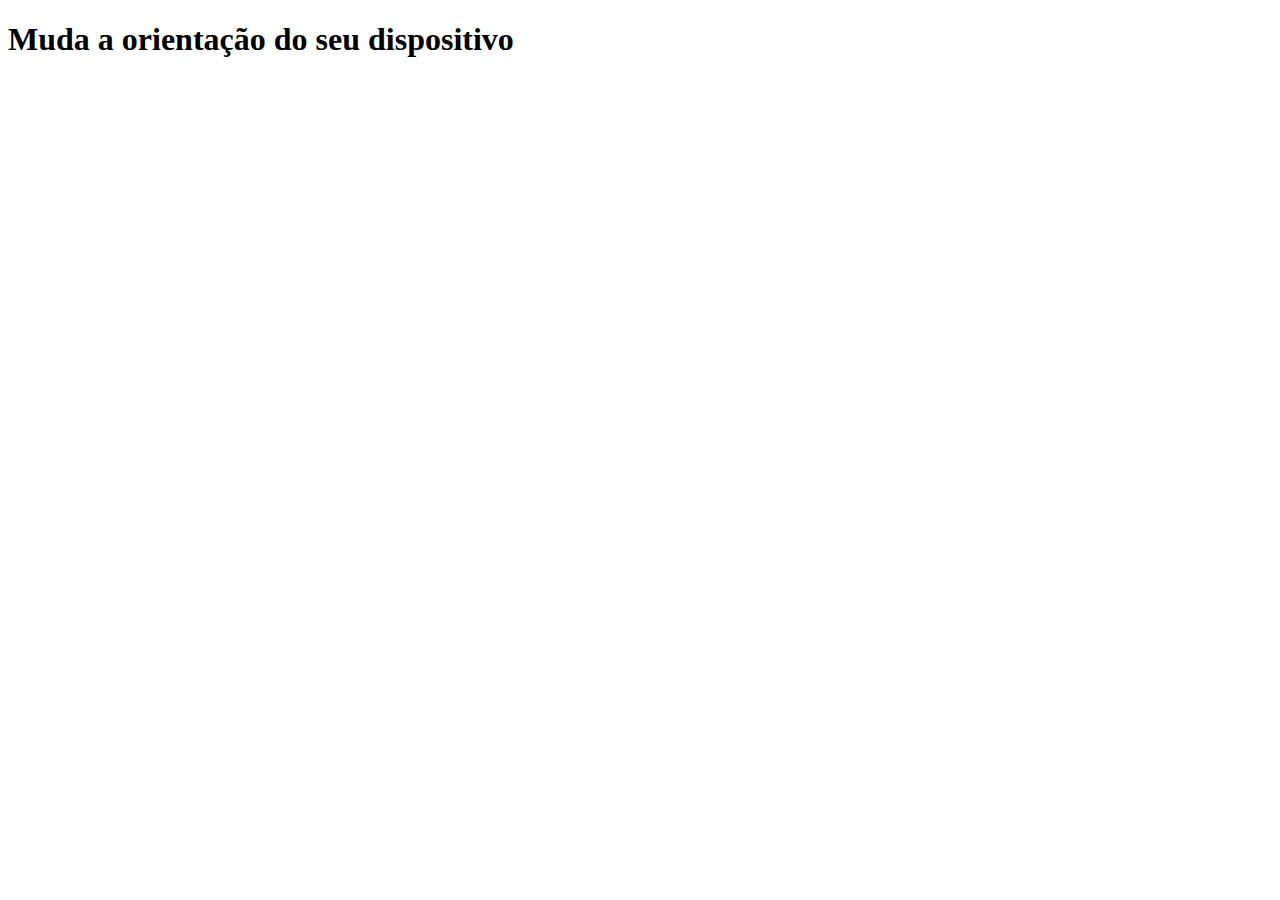
==== MQ2/index.html @ d8cc7e2f "Initial commit" ====
<!DOCTYPE html>
<html lang="pt-br">
<head>
    <meta charset="UTF-8">
    <meta http-equiv="X-UA-Compatible" content="IE=edge">
    <meta name="viewport" content="width=device-width, initial-scale=1.0">
    <title>Media features</title>
    <link rel="stylesheet" href="estilos" media="all"> <!--Configurações adicioais-->
    <link rel="stylesheet" href="retrato.css" media="screen and (orientation:portrait)"> <!--Configurações para tela em modo retrato-->
    <link rel="stylesheet" href="paisagem.css" media="screen and (orientation:ladscape)"><!--Configurações para tela em modo paisagem-->
</head>
<body>
    <h1>Muda a orientação do seu dispositivo</h1>
</body>
</html>
---- MQ2/retrato.css ----
/*Aparelho deitado (modo landscape, modo paisagem)*/
@charset "UTF-8";
---- MQ2/paisagem.css ----
/*Aparelho em pé (modo portrait, modo paisagem)*/
@charset "UTF-8";
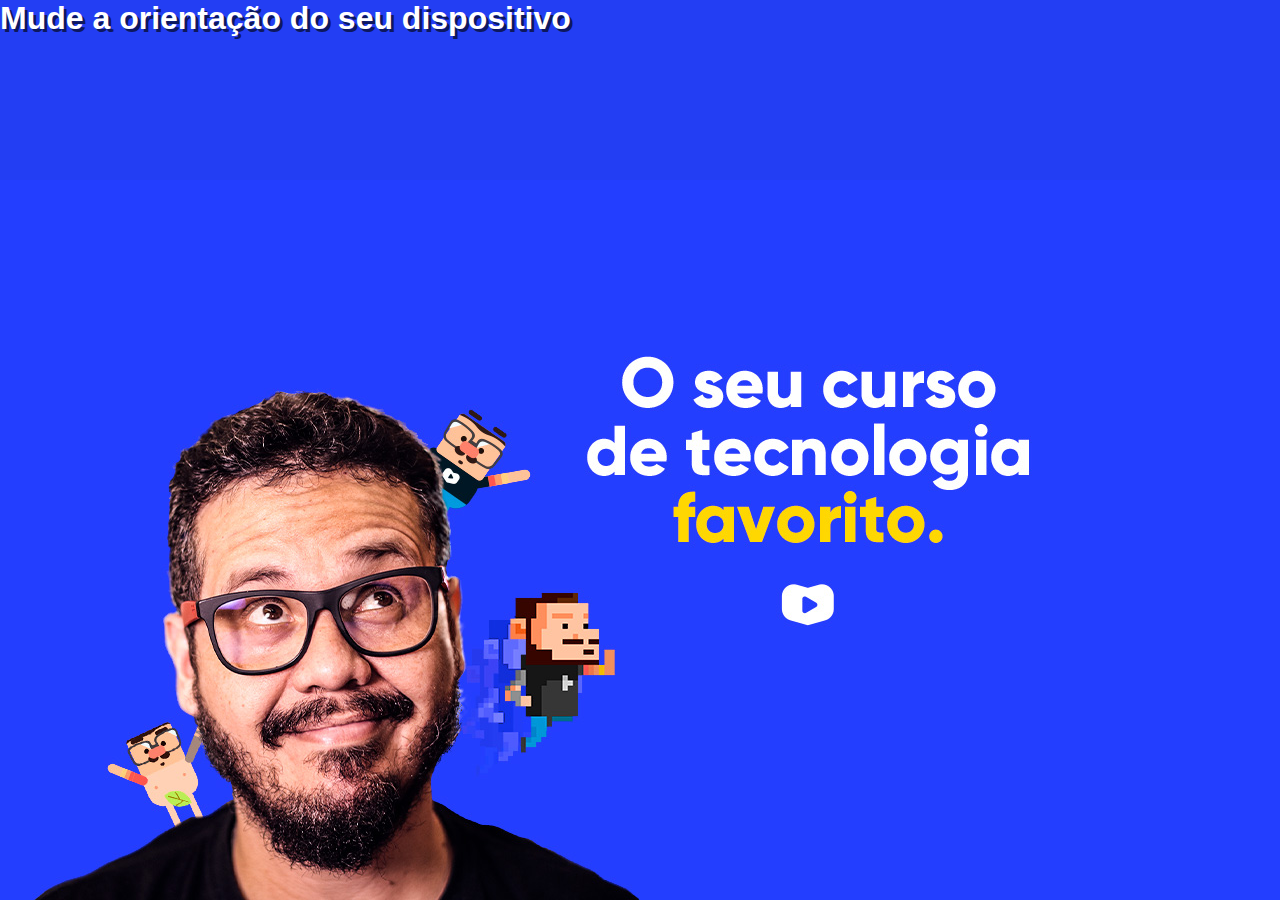
==== commit ae9022ab: "configurado retrato e paisagem" ====
--- a/MQ2/index.html
+++ b/MQ2/index.html
@@ -5,11 +5,11 @@
     <meta http-equiv="X-UA-Compatible" content="IE=edge">
     <meta name="viewport" content="width=device-width, initial-scale=1.0">
     <title>Media features</title>
-    <link rel="stylesheet" href="estilos" media="all"> <!--Configurações adicioais-->
+    <link rel="stylesheet" href="all.css" media="all"> <!--Configurações adicioais-->
     <link rel="stylesheet" href="retrato.css" media="screen and (orientation:portrait)"> <!--Configurações para tela em modo retrato-->
-    <link rel="stylesheet" href="paisagem.css" media="screen and (orientation:ladscape)"><!--Configurações para tela em modo paisagem-->
+    <link rel="stylesheet" href="paisagem.css" media="screen and (orientation:landscape)"><!--Configurações para tela em modo paisagem-->
 </head>
 <body>
-    <h1>Muda a orientação do seu dispositivo</h1>
+    <h1>Mude a orientação do seu dispositivo</h1>
 </body>
-</html>+</html> --- a/MQ2/all.css
+++ b/MQ2/all.css
@@ -0,0 +1,19 @@
+/*Configurações adicionais*/
+@charset "UTF-8";
+
+*{
+    margin: 0px;
+    padding: 0px;
+    font-family: Arial, Helvetica, sans-serif;
+}
+html, body{
+    width: 100vw;
+    height: 100vh;
+    background-color: #233ef3;
+    background-size: contain;
+    background-repeat: no-repeat;
+}
+h1{
+    color: white;
+    text-shadow: 3px 3px 0px #0d185e;
+}--- a/MQ2/retrato.css
+++ b/MQ2/retrato.css
@@ -1,2 +1,6 @@
 /*Aparelho deitado (modo landscape, modo paisagem)*/
-@charset "UTF-8";+
+body{
+    background-image: url(../imagens/cev-portrait.jpg);
+    background-position: left bottom;
+}--- a/MQ2/paisagem.css
+++ b/MQ2/paisagem.css
@@ -1,2 +1,7 @@
 /*Aparelho em pé (modo portrait, modo paisagem)*/
-@charset "UTF-8";+
+
+body{
+    background-image: url(../imagens/cev-landscape.jpg);
+    background-position: center bottom;
+}